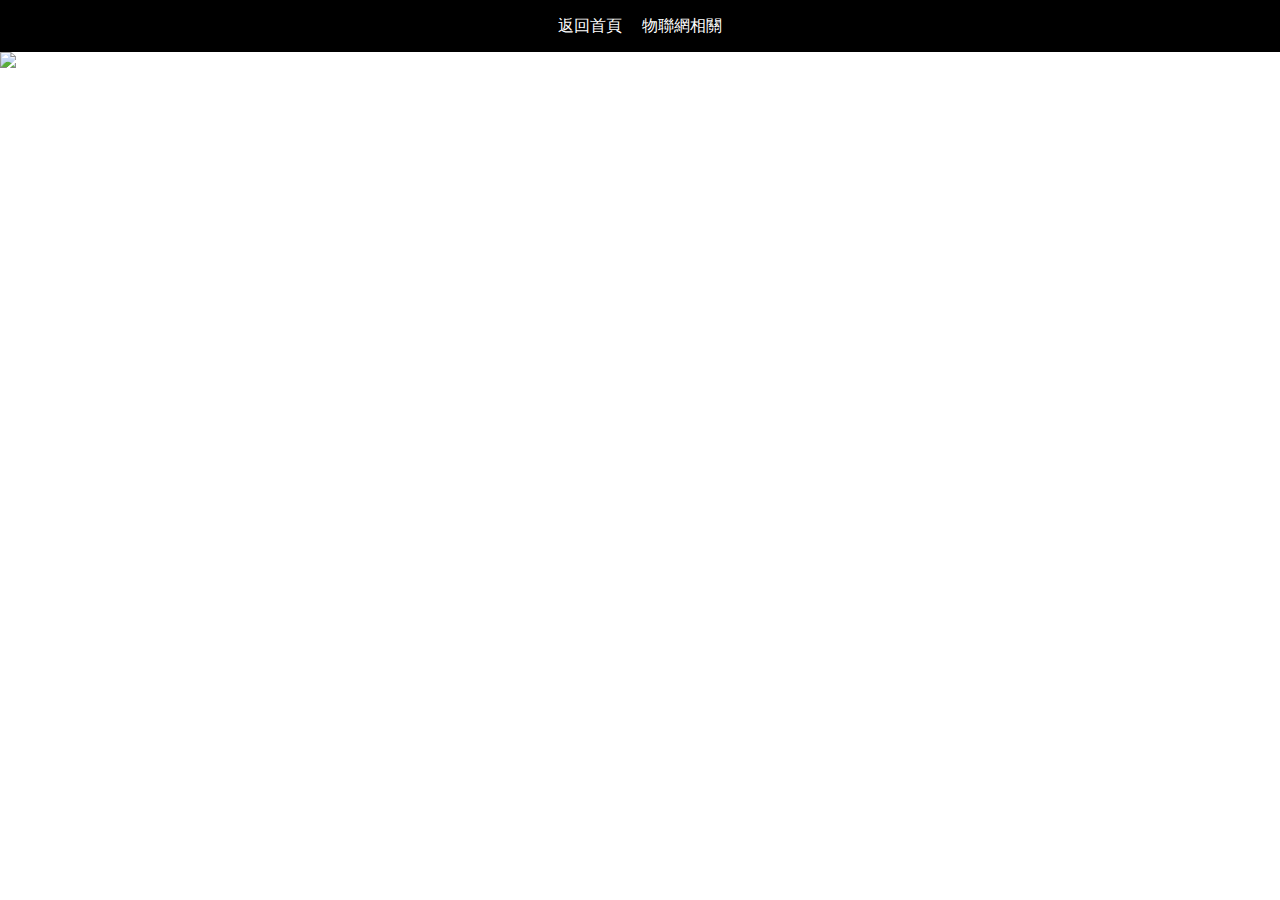
==== web/homework.html @ a137b863 "v2" ====
<!DOCTYPE html>
<html lang="en">
<head>
    <meta charset="UTF-8">
    <meta name="viewport" content="width=device-width, initial-scale=1.0">
    <title>Portfolio</title>
    <link rel="stylesheet" href="Reset.css">
    <link rel="stylesheet" href="Portfolio.css">
    <link rel="stylesheet" href="homework.css">
</head>
<body>
   <div class="header">
    <nav>
        <a href="https://acbtk22438.github.io/-Portfolio.github.io/web/Portfolio.html">返回首頁</a>
        <a href="#">物聯網相關</a>
    </nav>
   </div>

   <div class="banner">
    <img src="https://picsum.photos/1200/300?random=1">
   </div>

  
</body>
</html>
---- web/Portfolio.css ----
.header{
    display: flex;
    padding: 0 10px;
    background-color: #000;
}
.header nav{
    text-align: center;
    width: 100%;
    font-size: 0;
}
.header nav a{
    font-size: 16px;
    color: #fff;
    text-decoration: none;
    display: inline-block;
    line-height: 52px;
    padding: 0 10px;
}
.header nav a:hover{
    background-color: #fa0;
}
.banner img{
    width: 100%;
}
---- web/homework.css ----
.header{
    display: flex;
    padding: 0 10px;
    background-color: #000;
}
.header nav{
    text-align: center;
    width: 100%;
    font-size: 0;
}
.header nav a{
    font-size: 16px;
    color: #fff;
    text-decoration: none;
    display: inline-block;
    line-height: 52px;
    padding: 0 10px;
}
.header nav a:hover{
    background-color: #fa0;
}
.banner img{
    width: 100%;
}
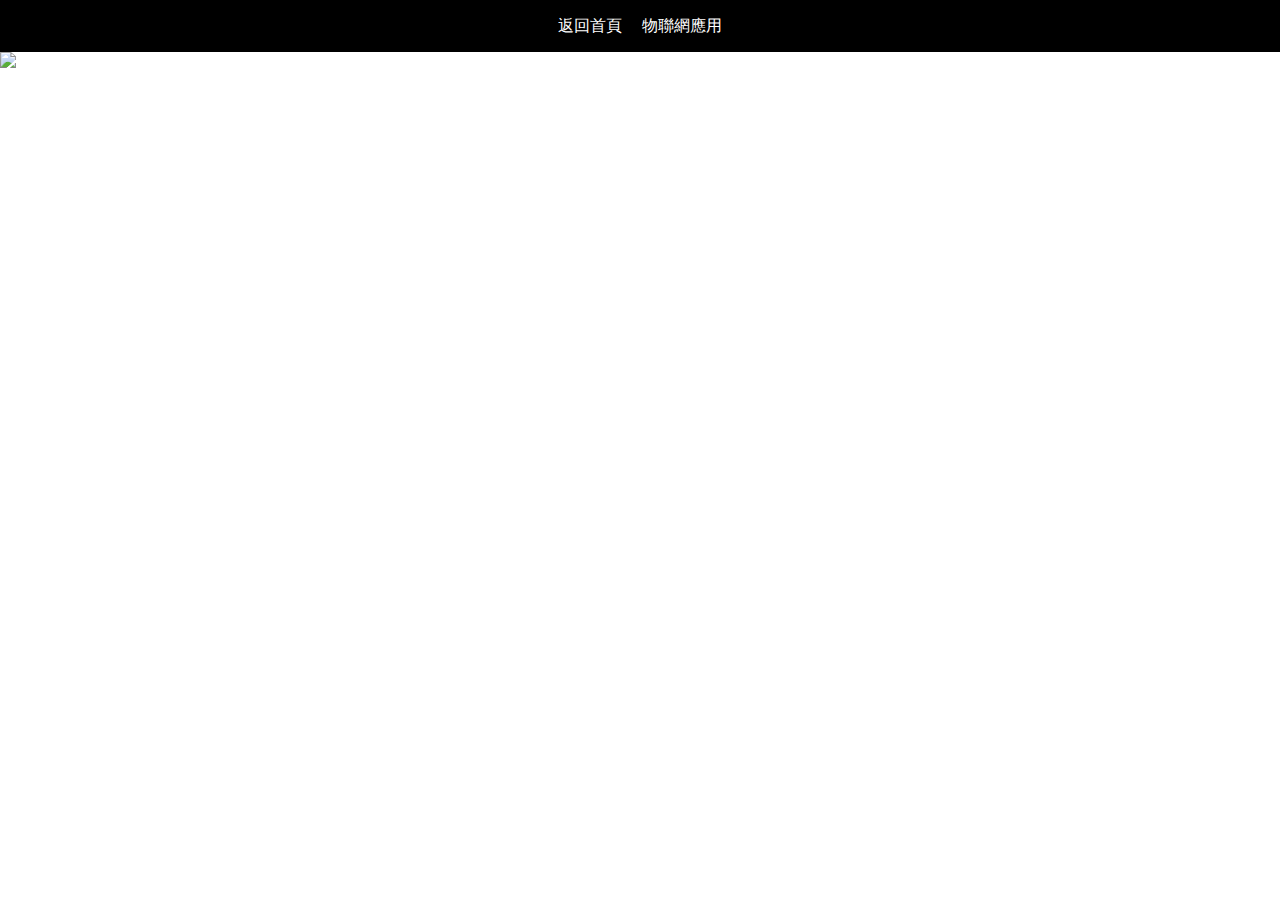
==== commit 442051b1: "v2" ====
--- a/web/homework.html
+++ b/web/homework.html
@@ -3,7 +3,7 @@
 <head>
     <meta charset="UTF-8">
     <meta name="viewport" content="width=device-width, initial-scale=1.0">
-    <title>Portfolio</title>
+    <title>嵌入式系統</title>
     <link rel="stylesheet" href="Reset.css">
     <link rel="stylesheet" href="Portfolio.css">
     <link rel="stylesheet" href="homework.css">
@@ -12,14 +12,14 @@
    <div class="header">
     <nav>
         <a href="https://acbtk22438.github.io/-Portfolio.github.io/web/Portfolio.html">返回首頁</a>
-        <a href="#">物聯網相關</a>
+        <a href="#">物聯網應用</a>
     </nav>
    </div>
 
    <div class="banner">
     <img src="https://picsum.photos/1200/300?random=1">
    </div>
-
+   
   
 </body>
 </html>--- a/web/Portfolio.css
+++ b/web/Portfolio.css
@@ -22,3 +22,15 @@
 .banner img{
     width: 100%;
 }
+.about .wrap{
+    width: 850px;
+    display: flex;
+    margin: auto;
+}
+.about .wrap .item{
+    width: 400px;
+}
+.about .wrap .item img{
+   max-height: 220px;
+   max-width: 220px;
+}
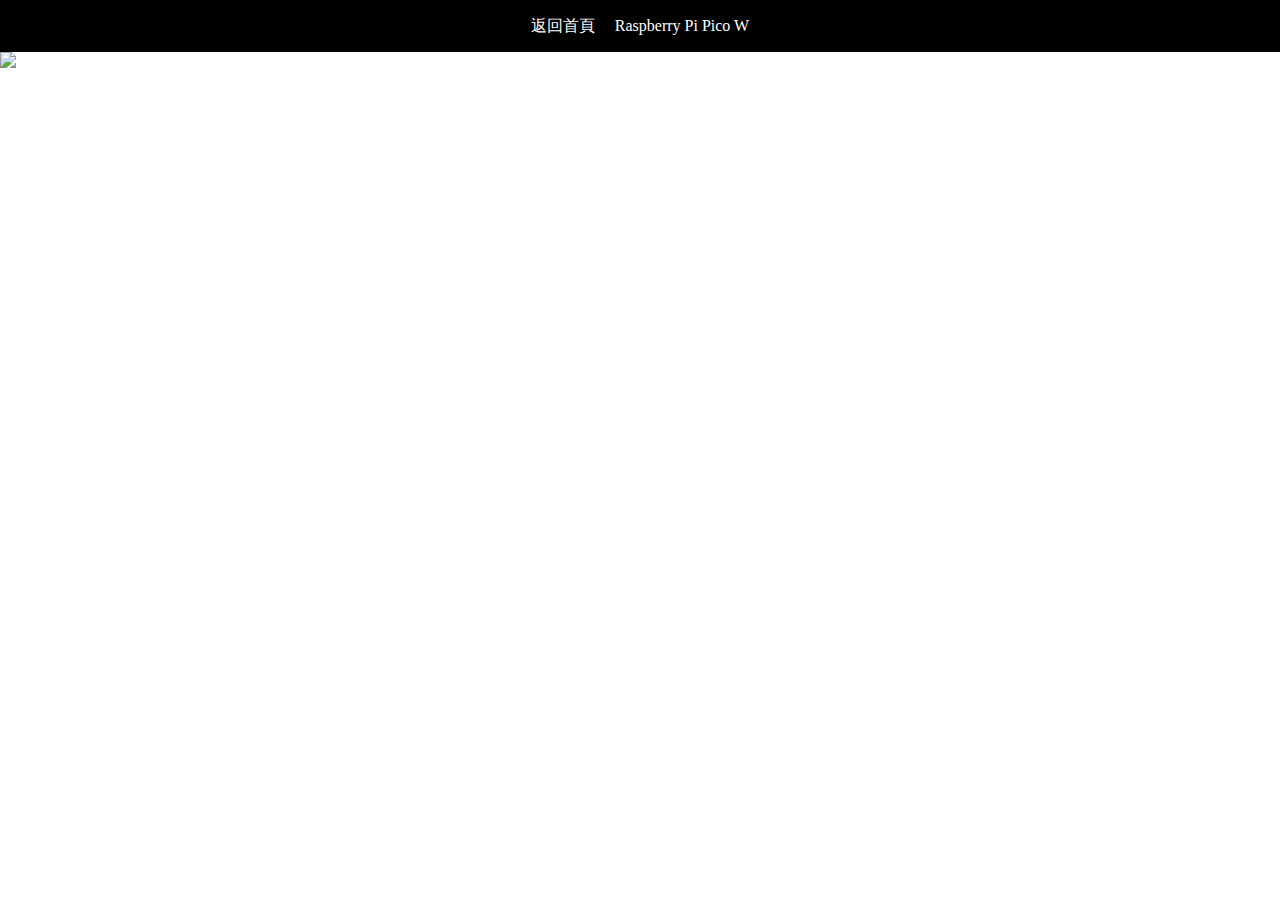
==== commit 82971062: "v8" ====
--- a/web/homework.html
+++ b/web/homework.html
@@ -3,16 +3,15 @@
 <head>
     <meta charset="UTF-8">
     <meta name="viewport" content="width=device-width, initial-scale=1.0">
-    <title>嵌入式系統</title>
+    <title>嵌入式系統概論</title>
     <link rel="stylesheet" href="Reset.css">
-    <link rel="stylesheet" href="Portfolio.css">
     <link rel="stylesheet" href="homework.css">
 </head>
 <body>
    <div class="header">
     <nav>
         <a href="https://acbtk22438.github.io/-Portfolio.github.io/web/Portfolio.html">返回首頁</a>
-        <a href="#">物聯網應用</a>
+        <a href="https://acbtk22438.github.io/-Portfolio.github.io/web/homework1.html">Raspberry Pi Pico W</a>
     </nav>
    </div>
 
@@ -20,6 +19,24 @@
     <img src="https://picsum.photos/1200/300?random=1">
    </div>
    
-  
+   <div class="about">
+    <div class="wrap">
+        <div class="item">
+            <iframe width="400" height="315" src="https://www.youtube.com/embed/-gSCRnBdU9w?si=98NYc3C8Dp6-eaLT" title="YouTube video player" frameborder="0" allow="accelerometer; autoplay; clipboard-write; encrypted-media; gyroscope; picture-in-picture; web-share" referrerpolicy="strict-origin-when-cross-origin" allowfullscreen></iframe>
+        </div>
+        <div class="item">
+            <iframe width="400" height="315" src="https://www.youtube.com/embed/cLPzCXAeuaI?si=uwFsM53yCHXpeCtz" title="YouTube video player" frameborder="0" allow="accelerometer; autoplay; clipboard-write; encrypted-media; gyroscope; picture-in-picture; web-share" referrerpolicy="strict-origin-when-cross-origin" allowfullscreen></iframe>
+        </div>
+        <div class="item">
+            <iframe width="400" height="315" src="https://www.youtube.com/embed/ebBYy-P_Bl8?si=e852ybPp8kPh2WQI" title="YouTube video player" frameborder="0" allow="accelerometer; autoplay; clipboard-write; encrypted-media; gyroscope; picture-in-picture; web-share" referrerpolicy="strict-origin-when-cross-origin" allowfullscreen></iframe>
+        </div>
+        <div class="item">
+            <iframe width="400" height="315" src="https://www.youtube.com/embed/j5-d5pAsftE?si=Sjnb5vWbTkD-pYaa" title="YouTube video player" frameborder="0" allow="accelerometer; autoplay; clipboard-write; encrypted-media; gyroscope; picture-in-picture; web-share" referrerpolicy="strict-origin-when-cross-origin" allowfullscreen></iframe>
+        </div>
+        <div class="item">
+            <iframe width="400" height="315" src="https://www.youtube.com/embed/bQ_fVXEwWFA?si=L92tfy2Dml4qSGNX" title="YouTube video player" frameborder="0" allow="accelerometer; autoplay; clipboard-write; encrypted-media; gyroscope; picture-in-picture; web-share" referrerpolicy="strict-origin-when-cross-origin" allowfullscreen></iframe>
+        </div>
+    </div>
+   </div>
 </body>
 </html>--- a/web/homework.css
+++ b/web/homework.css
@@ -21,4 +21,15 @@
 }
 .banner img{
     width: 100%;
+}
+.about .wrap{
+    width: 1350px;
+    display: flex;
+    flex-wrap: wrap;
+    margin: auto;
+}
+.about .wrap .item iframe{
+    width: 400px;
+    margin: 10px;
+    padding: 20 10px;
 }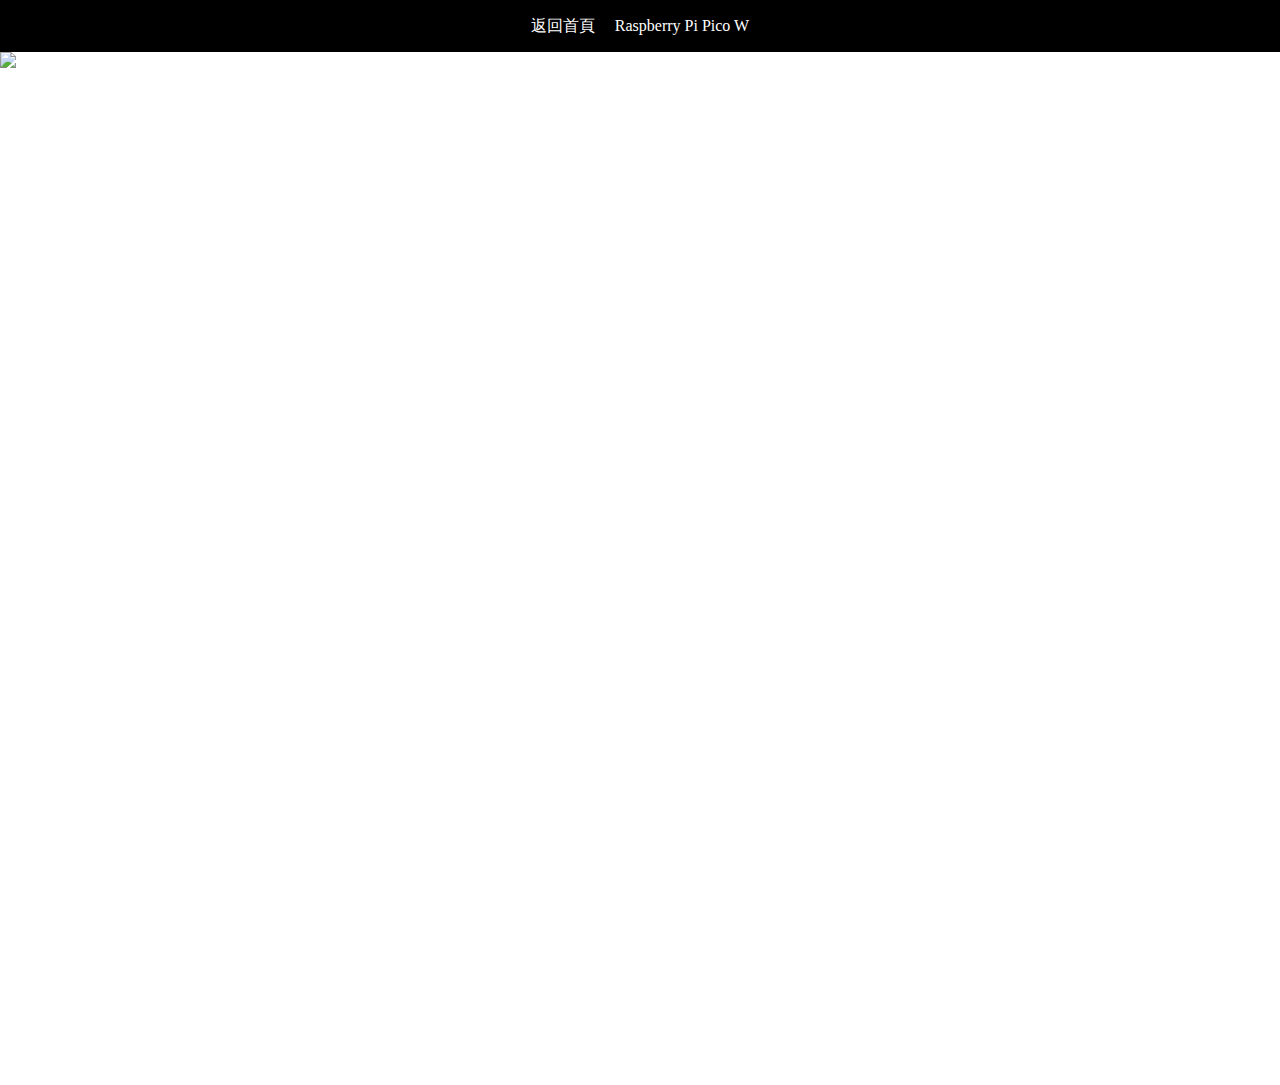
==== commit d7c90444: "v13" ====
--- a/web/homework.html
+++ b/web/homework.html
@@ -3,7 +3,7 @@
 <head>
     <meta charset="UTF-8">
     <meta name="viewport" content="width=device-width, initial-scale=1.0">
-    <title>嵌入式系統概論</title>
+    <title>Arduino</title>
     <link rel="stylesheet" href="Reset.css">
     <link rel="stylesheet" href="homework.css">
 </head>
@@ -36,6 +36,12 @@
         <div class="item">
             <iframe width="400" height="315" src="https://www.youtube.com/embed/bQ_fVXEwWFA?si=L92tfy2Dml4qSGNX" title="YouTube video player" frameborder="0" allow="accelerometer; autoplay; clipboard-write; encrypted-media; gyroscope; picture-in-picture; web-share" referrerpolicy="strict-origin-when-cross-origin" allowfullscreen></iframe>
         </div>
+        <div class="item">
+            <iframe width="400" height="315" src="https://www.youtube.com/embed/ewnH5E--iBI?si=rkXodTQBfA6AwGqU" title="YouTube video player" frameborder="0" allow="accelerometer; autoplay; clipboard-write; encrypted-media; gyroscope; picture-in-picture; web-share" referrerpolicy="strict-origin-when-cross-origin" allowfullscreen></iframe>
+        </div>
+        <div class="item">
+            <iframe width="400" height="315" src="https://www.youtube.com/embed/7AYlY2adanc?si=cXJTJu_Bth6Oltei" title="YouTube video player" frameborder="0" allow="accelerometer; autoplay; clipboard-write; encrypted-media; gyroscope; picture-in-picture; web-share" referrerpolicy="strict-origin-when-cross-origin" allowfullscreen></iframe>
+        </div>
     </div>
    </div>
 </body>
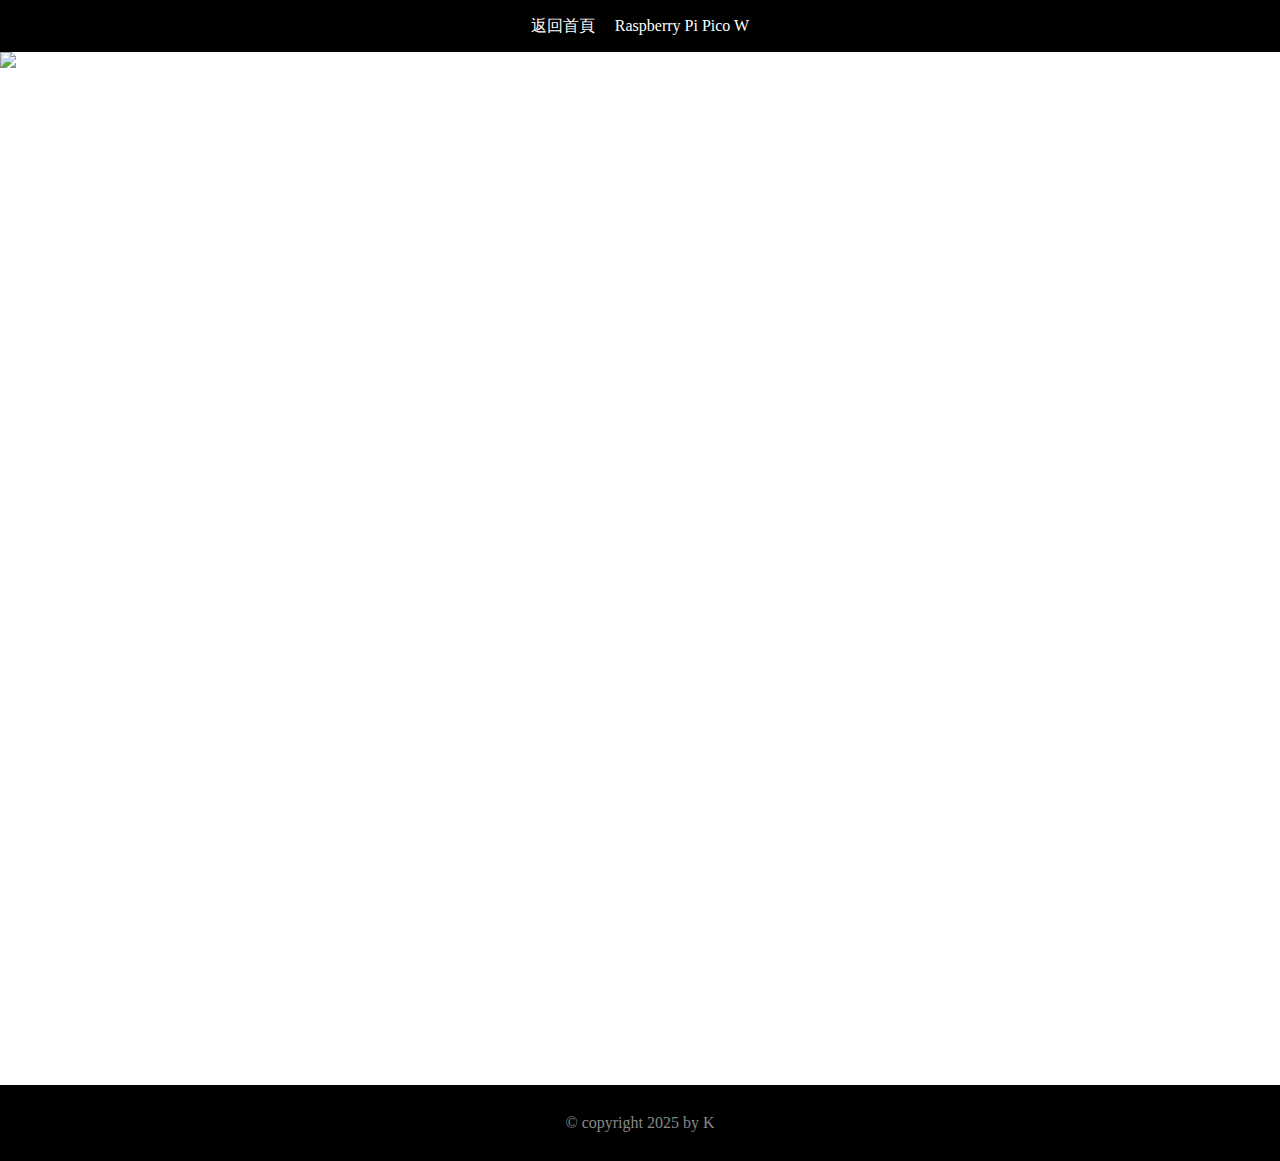
==== commit 1809f702: "v14" ====
--- a/web/homework.html
+++ b/web/homework.html
@@ -44,5 +44,10 @@
         </div>
     </div>
    </div>
+
+   <div class="footer">
+    &copy; copyright 2025 by K
+  </div>
+  
 </body>
 </html>--- a/web/homework.css
+++ b/web/homework.css
@@ -32,4 +32,10 @@
     width: 400px;
     margin: 10px;
     padding: 20 10px;
-}+}
+.footer{
+    text-align: center;
+    background-color: #000;
+    color: #888;
+    padding: 30px 0;
+}
